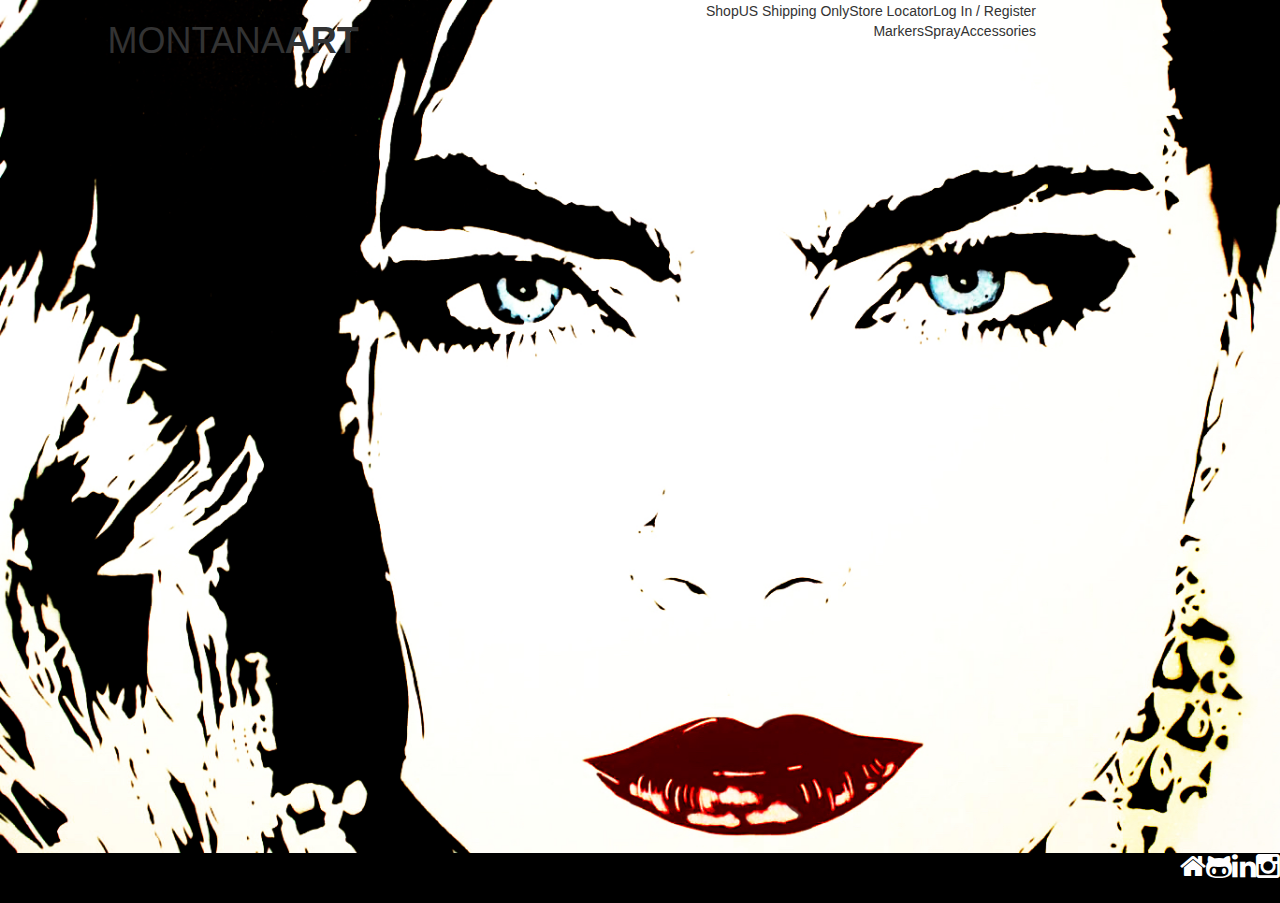
==== index.html @ c0154cc5 "Initialized Project" ====
<!DOCTYPE html>
<html>
	<head>
		<title>MONTANA</title>
		<link rel="stylesheet" type="text/css" href="css/bootstrap.min.css">
		<link rel="stylesheet" type="text/css" href="css/font-awesome.min.css">
		<link rel="stylesheet" type="text/css" href="css/style.css">
		<link href='https://fonts.googleapis.com/css?family=Montserrat:400,700' rel='stylesheet' type='text/css'>
	</head>
	<body>
		<div class="container-fluid">
			<!-- NAV BAR -->
			<nav>
				<div class="row navbar">
					<!-- NAV BAR Background DIVS -->
					<div class="col-md-12 navbg">
						<div class="lightgray"></div>
						<div class="darkgray"></div>
					</div>
					<!-- END Background DIVS -->
					<div class="col-sm-push-1 col-sm-3">
						<h1>MONTANA<strong>ART</strong></h1>
					</div>
					<div class="col-sm-7">
						<ul class="micro-menu">
							<li>Shop</li>
							<li>US Shipping Only</li>
							<li>Store Locator</li>
							<li>Log In / Register</li>
						</ul>
						<br />
						<ul class="macro-menu">
							<li>Markers</li>
							<li>Spray</li>
							<li>Accessories</li>
						</ul>
					</div>
				</div>
			</nav>
			<!-- END NAV BAR -->
			<!-- MAIN -->
			<main>
				<img src="images/bambifp.jpg">
			</main>
			<!-- END MAIN -->
			<!-- GALLERY -->
			<div class="gallery">

			</div>
			<!-- END GALLERY -->
			<!-- FOOTER -->
			<footer>
				<ul class="social-menu">
					<li>
						<i class="fa fa-home fa-2x fa-inverse"></i>
					</li>
					<li>
						<i class="fa fa-2x fa-github-alt fa-inverse"></i>
					</li>
					<li>
						<i class="fa fa-2x fa-linkedin fa-inverse"></i>
					</li>
					<li>
						<i class="fa fa-2x fa-instagram fa-inverse"></i>
					</li>
				</ul>
			</footer>
			<!-- END FOOTER -->
		</div>
		<!-- JS Libraries -->

		<!-- JS Scripts -->
	</body>
</html>
---- css/style.css ----
/* Montana Art Landing Page Style Sheet
	Coded by Alice Maldonado
	December 2015 */

/* Global Styles */

.container-fluid {
	margin: 0;
	padding: 0;
}

.row {
	width: 100%;
}

h1 {

}
strong {

}

/* Nav Bar Elements */

.navbar {
	position: absolute;
}
ul.micro-menu {
	list-style-type: none;
	float: right;
	margin: 0;
}
ul.micro-menu li {
	float: left;
}
ul.macro-menu {
	list-style-type: none;
	float: right;
}
ul.macro-menu li {
	float: left;
}

.navbg {
	position: absolute;
}
/* Main: Call to Action Elements */

main img {
	width: 100%
}

/* Gallery Elements */
.gallery {

}

/* Footer Elements */

footer {
	background: #000;
	height: 50px;
}

ul.social-menu {
	list-style-type: none;
	float: right;
}

ul.social-menu li {
	float: left;
}
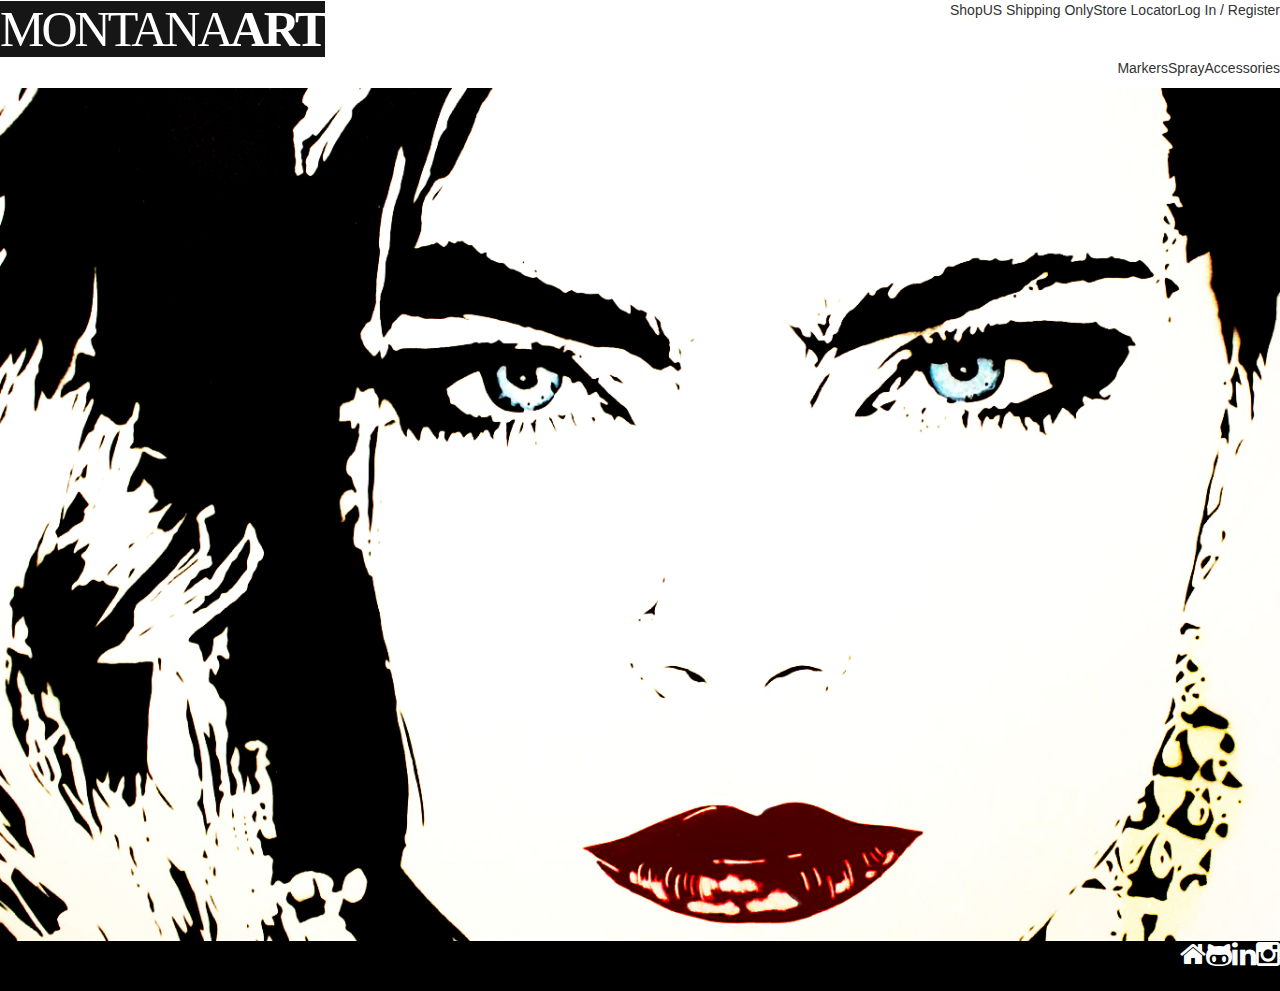
==== commit 9c4b02df: "meow" ====
--- a/index.html
+++ b/index.html
@@ -1,74 +1,73 @@
 <!DOCTYPE html>
 <html>
-	<head>
-		<title>MONTANA</title>
-		<link rel="stylesheet" type="text/css" href="css/bootstrap.min.css">
-		<link rel="stylesheet" type="text/css" href="css/font-awesome.min.css">
-		<link rel="stylesheet" type="text/css" href="css/style.css">
-		<link href='https://fonts.googleapis.com/css?family=Montserrat:400,700' rel='stylesheet' type='text/css'>
-	</head>
-	<body>
-		<div class="container-fluid">
-			<!-- NAV BAR -->
-			<nav>
-				<div class="row navbar">
-					<!-- NAV BAR Background DIVS -->
-					<div class="col-md-12 navbg">
-						<div class="lightgray"></div>
-						<div class="darkgray"></div>
-					</div>
-					<!-- END Background DIVS -->
-					<div class="col-sm-push-1 col-sm-3">
-						<h1>MONTANA<strong>ART</strong></h1>
-					</div>
-					<div class="col-sm-7">
-						<ul class="micro-menu">
-							<li>Shop</li>
-							<li>US Shipping Only</li>
-							<li>Store Locator</li>
-							<li>Log In / Register</li>
-						</ul>
-						<br />
-						<ul class="macro-menu">
-							<li>Markers</li>
-							<li>Spray</li>
-							<li>Accessories</li>
-						</ul>
-					</div>
+
+<head>
+	<title>MONTANA</title>
+	<link rel="stylesheet" type="text/css" href="css/bootstrap.min.css">
+	<link rel="stylesheet" type="text/css" href="css/font-awesome.min.css">
+	<link rel="stylesheet" type="text/css" href="css/style.css">
+	<link href='https://fonts.googleapis.com/css?family=Montserrat:400,700' rel='stylesheet' type='text/css'>
+</head>
+
+<body>
+	<div class="container-fluid">
+		<!-- NAV BAR -->
+		<nav>
+			<div class="row navbar">
+				<!-- NAV BAR Background DIVS -->
+				<div class="col-md-12 navbg">
+					<div class="lightgray"></div>
+					<div class="darkgray"></div>
 				</div>
-			</nav>
-			<!-- END NAV BAR -->
-			<!-- MAIN -->
-			<main>
-				<img src="images/bambifp.jpg">
-			</main>
-			<!-- END MAIN -->
-			<!-- GALLERY -->
-			<div class="gallery">
+			</div>
+			<!-- END Background DIVS -->
+			<h1 class="logo">MONTANA<strong>ART</strong></h1>
+			<ul class="micro-menu">
+				<li>Shop</li>
+				<li>US Shipping Only</li>
+				<li>Store Locator</li>
+				<li>Log In / Register</li>
+			</ul>
+			<br />
+			<ul class="macro-menu">
+				<li>Markers</li>
+				<li>Spray</li>
+				<li>Accessories</li>
+			</ul>
+		</nav>
+		<!-- END NAV BAR -->
+		<!-- MAIN -->
+		<main>
+			<img src="images/bambifp.jpg">
+		</main>
+		<!-- END MAIN -->
+		<!-- GALLERY -->
+		<div class="gallery">
 
-			</div>
-			<!-- END GALLERY -->
-			<!-- FOOTER -->
-			<footer>
-				<ul class="social-menu">
-					<li>
-						<i class="fa fa-home fa-2x fa-inverse"></i>
-					</li>
-					<li>
-						<i class="fa fa-2x fa-github-alt fa-inverse"></i>
-					</li>
-					<li>
-						<i class="fa fa-2x fa-linkedin fa-inverse"></i>
-					</li>
-					<li>
-						<i class="fa fa-2x fa-instagram fa-inverse"></i>
-					</li>
-				</ul>
-			</footer>
-			<!-- END FOOTER -->
 		</div>
-		<!-- JS Libraries -->
+		<!-- END GALLERY -->
+		<!-- FOOTER -->
+		<footer>
+			<ul class="social-menu">
+				<li>
+					<i class="fa fa-home fa-2x fa-inverse"></i>
+				</li>
+				<li>
+					<i class="fa fa-2x fa-github-alt fa-inverse"></i>
+				</li>
+				<li>
+					<i class="fa fa-2x fa-linkedin fa-inverse"></i>
+				</li>
+				<li>
+					<i class="fa fa-2x fa-instagram fa-inverse"></i>
+				</li>
+			</ul>
+		</footer>
+		<!-- END FOOTER -->
+	</div>
+	<!-- JS Libraries -->
 
-		<!-- JS Scripts -->
-	</body>
+	<!-- JS Scripts -->
+</body>
+
 </html>
--- a/css/style.css
+++ b/css/style.css
@@ -14,10 +14,20 @@
 }
 
 h1 {
-
+	font-family: ArialMT;
+	font-size: 50px;
+	color: #FFFFFF;
+	line-height: 58px;
+	letter-spacing: -3px;
+	background-color: #171616;
+	display: inline;
 }
 strong {
 
+}
+
+ul {
+	padding: 0;
 }
 
 /* Nav Bar Elements */
